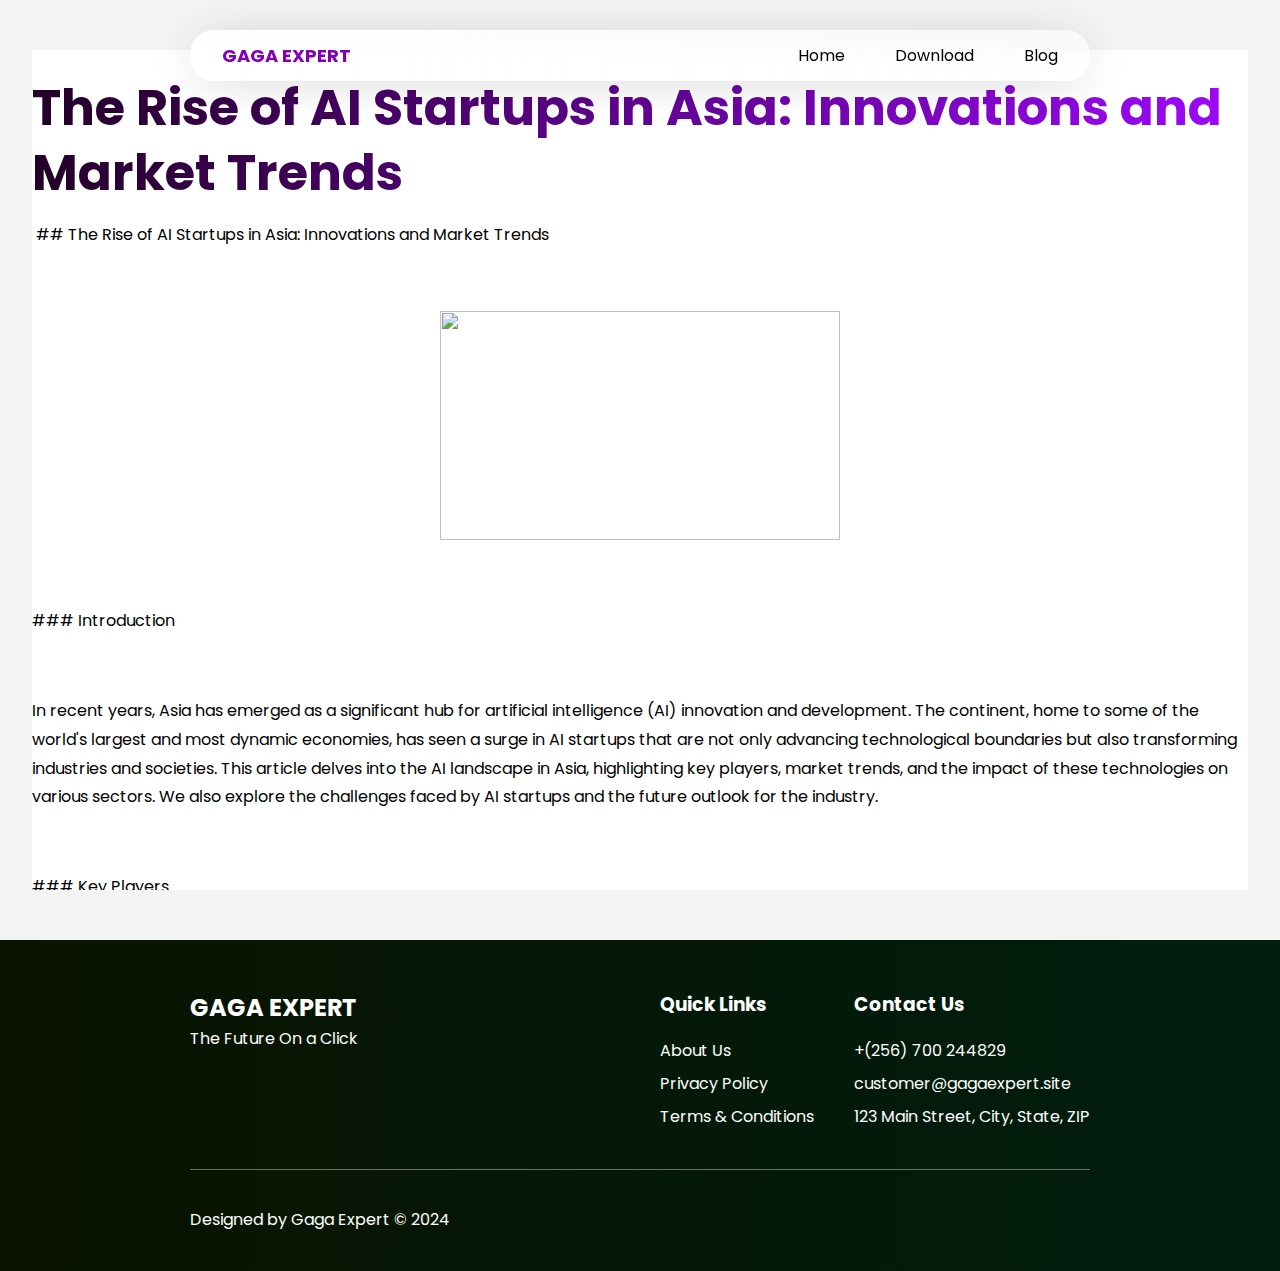
==== Best AI tools for students in kenya 2024.html @ cb19aac7 "Add files via upload" ====
<!DOCTYPE html>
<html lang="en">
  <head>
    <meta charset="UTF-8" />
    <meta http-equiv="X-UA-Compatible" content="IE=edge" />
    <meta name="viewport" content="width=device-width, initial-scale=1.0" />
    <title>GAGA EXPERT APP</title>
    <link rel="preconnect" href="https://fonts.googleapis.com" />
    <link rel="preconnect" href="https://fonts.gstatic.com" crossorigin />
    <link
      href="https://fonts.googleapis.com/css2?family=Poppins:wght@400;800&display=swap"
      rel="stylesheet"
    />
    <link rel="stylesheet" href="style.css" />
  </head>
  <body>
    <nav>
      <a href="index.html" class="logo">GAGA EXPERT</a>
      <div class="nav-items">
        <a href="index.html">Home</a>
        <a class="nav-link" href="#cta">Download</a>
        <a href="blogpage.html">Blog</a>
      </div>

      <div class="menu-icon">
        <img src="images/menu-icon.svg" alt="" />
      </div>
    </nav> 
    <div class="mobile-nav-menu">
       <a href="index.html">Home</a>
      <a href="blogpage.html">Blogs</a>
      <a class="nav-link" href="#pricing">Pricing</a>
      <a class="nav-link" href="#cta">Download</a>
    </div>



<section>


<div class="Article-container">
<br>
<h1>The Rise of AI Startups in Asia: Innovations and Market Trends</h1> 
<p>&nbsp;## The Rise of AI Startups in Asia: Innovations and Market Trends</p><p><br /></p><div class="separator" style="clear: both; text-align: center;"><a href="https://blogger.googleusercontent.com/img/b/R29vZ2xl/AVvXsEhGcSuWk-IxGy5juMjuVVP5w6MrpGad7lx_kQhmU8xJ9z9XVg7h55Lr4082n01gDkcPUQo-o9G2YQJFxM2lNfn3wsdQGrDR6wSYDNqfKwWRhRFlYm3Enw-UiywdIHLd5uhuNfVHm7b7ZLRdfORloo-fa0tDu1gg-bDypifTBSC7yTSPPJDuzE8_f9nDI9sq/s1792/65dd33d49a346d9be0b075ea_65dd12fa299e167d189f00f7-fed9c2116dfcf56370cea3063f4e88fa.jpeg" style="margin-left: 1em; margin-right: 1em;"><img border="0" data-original-height="1024" data-original-width="1792" height="229" src="https://blogger.googleusercontent.com/img/b/R29vZ2xl/AVvXsEhGcSuWk-IxGy5juMjuVVP5w6MrpGad7lx_kQhmU8xJ9z9XVg7h55Lr4082n01gDkcPUQo-o9G2YQJFxM2lNfn3wsdQGrDR6wSYDNqfKwWRhRFlYm3Enw-UiywdIHLd5uhuNfVHm7b7ZLRdfORloo-fa0tDu1gg-bDypifTBSC7yTSPPJDuzE8_f9nDI9sq/w400-h229/65dd33d49a346d9be0b075ea_65dd12fa299e167d189f00f7-fed9c2116dfcf56370cea3063f4e88fa.jpeg" width="400" /></a></div><p><br /></p><p>### Introduction</p><p><br /></p><p>In recent years, Asia has emerged as a significant hub for artificial intelligence (AI) innovation and development. The continent, home to some of the world's largest and most dynamic economies, has seen a surge in AI startups that are not only advancing technological boundaries but also transforming industries and societies. This article delves into the AI landscape in Asia, highlighting key players, market trends, and the impact of these technologies on various sectors. We also explore the challenges faced by AI startups and the future outlook for the industry.</p><p><br /></p><p>### Key Players</p><p><br /></p><p>#### China</p>
<p><br /></p><p>China has established itself as a powerhouse in the AI sector, with numerous startups leading advancements in various AI applications. Companies like **SenseTime**, **Megvii**, and **iFlytek** are at the forefront of AI innovation in facial recognition, natural language processing, and voice recognition technologies. SenseTime, for instance, is one of the world’s most valuable AI unicorns, known for its breakthroughs in computer vision and AI-powered surveillance systems.</p><p><br /></p><p>#### India</p><p><br /></p><p>In India, AI startups are making significant strides, particularly in sectors such as healthcare, finance, and education. **Niramai**, for example, leverages AI to provide early-stage breast cancer detection using thermal imaging. **Fractal Analytics**, another notable player, offers AI-driven analytics solutions to various industries, helping businesses make data-driven decisions. India's AI landscape is bolstered by a robust tech talent pool and increasing venture capital interest.</p><p><br /></p><p>#### Japan</p><p><br /></p><p>Japan, known for its technological prowess, hosts a range of innovative AI startups. **Preferred Networks** focuses on deep learning and its applications in fields such as robotics and autonomous driving. **ABEJA** specializes in AI for retail and manufacturing, offering solutions that optimize operations and enhance customer experiences. Japan’s emphasis on robotics and automation is a key driver of its AI advancements.</p><p><br /></p><p>#### South Korea</p><p><br /></p><p>South Korea’s AI ecosystem is characterized by its rapid adoption of AI technologies across different sectors. **Naver**, a tech giant, is investing heavily in AI research and development, particularly in natural language processing and AI-powered search engines. **CureMetrix**, which focuses on improving mammography readings through AI, highlights South Korea’s commitment to integrating AI in healthcare.</p><p><br /></p><p>### Market Trends</p><p><br /></p><p>#### Innovations and Funding Trends</p><p><br /></p><p>The AI sector in Asia is witnessing rapid innovations, driven by advancements in machine learning algorithms, big data analytics, and cloud computing. Startups are exploring new frontiers such as AI in autonomous vehicles, smart cities, and personalized medicine. Funding for AI startups is also on the rise, with venture capitalists increasingly pouring money into high-potential AI ventures. According to a report by **Statista**, the AI market in Asia is expected to reach over $200 billion by 2025, reflecting robust growth and investment.</p><p><br /></p><p>#### Market Growth</p><p><br /></p><p>The growth of AI in Asia is propelled by several factors, including supportive government policies, a burgeoning tech ecosystem, and increasing adoption across industries. Countries like China and India are leading in AI investment, with significant public and private sector funding. The proliferation of AI-driven applications in everyday life is also contributing to market expansion.</p><p><br /></p><p>### Impact on Various Sectors</p><p><br /></p><p>#### Healthcare</p><p><br /></p><p>AI is revolutionizing healthcare in Asia by enhancing diagnostic accuracy, personalizing treatment, and improving patient outcomes. In China, AI-powered platforms are assisting doctors in diagnosing diseases with higher precision. In India, AI solutions are helping to bridge the gap in healthcare accessibility by providing remote consultations and diagnostics.</p><p><br /></p><p>#### Finance</p><p><br /></p><p>The financial sector in Asia is leveraging AI for fraud detection, risk management, and customer service. AI algorithms analyze vast amounts of transaction data to identify unusual patterns and prevent fraudulent activities. In South Korea, AI-driven financial advisory services are gaining popularity, offering personalized investment recommendations based on individual financial profiles.</p><p><br /></p><p>#### Transportation</p><p><br /></p><p>AI is transforming transportation in Asia by enabling smart mobility solutions and autonomous vehicles. In Japan, AI-powered traffic management systems are optimizing traffic flow and reducing congestion. In China, the development of autonomous vehicles is advancing rapidly, with several companies conducting extensive testing and trials.</p><p><br /></p><p>### Challenges and Opportunities</p><p><br /></p><p>#### Challenges</p><p><br /></p><p>Despite the promising growth, AI startups in Asia face several challenges. Data privacy concerns and regulatory hurdles pose significant obstacles. The lack of standardized regulations across different countries can create complications for startups operating in multiple regions. Additionally, there is a growing concern about job displacement due to automation, which raises ethical and social issues.</p><p><br /></p><p>#### Opportunities</p><p><br /></p><p>The opportunities for AI startups in Asia are substantial. The rapid adoption of AI technologies presents a chance to address pressing issues such as healthcare access, traffic congestion, and financial inclusion. Furthermore, government initiatives and policies supporting AI research and development create a favorable environment for startups to thrive. The increasing availability of data and advanced computing resources also offers new avenues for innovation.</p><p><br /></p><p>### Conclusion</p><p><br /></p><p>The AI landscape in Asia is vibrant and evolving, with startups at the forefront of technological advancements and market trends. Key players in countries like China, India, Japan, and South Korea are driving innovation across various sectors, including healthcare, finance, and transportation. While challenges such as data privacy and regulatory issues persist, the opportunities for growth and impact are immense. As Asia continues to lead in AI innovation, the future outlook remains promising, with ongoing advancements and increasing investments shaping the region's AI ecosystem.</p>



</div>


</section>





  <footer>
      <div class="container">
        <div class="content">
          <div class="left">
            <div class="logo">GAGA EXPERT</div>
            <p>The Future On a Click</p>
          </div>

          <div class="right">
            <div class="links">
              <h3>Quick Links</h3>
              <ul>
                <li>
                  <a href="#">About Us</a>
                </li>

                <li>
                  <a href="page1.html">Privacy Policy</a>
                </li>

                <li>
                  <a href="#">Terms & Conditions</a>
                </li>
              </ul>
            </div>

            <div class="links">
              <h3>Contact Us</h3>
              <ul>
                <li>+(256) 700 244829</li>
                <li>customer@gagaexpert.site</li>
                <li>123 Main Street, City, State, ZIP</li>
              </ul>
            </div>
          </div>
        </div>

        <div class="copyright">
          <p>Designed by Gaga Expert © 2024</p>
          <div class="socials">
            <a href="page1.html"><img src="images/facebook-logo.svg" alt="" /></a>
            <a href="page1.html"><img src="images/instagram-logo.svg" alt="" /></a>
            <a href="page1.html"><img src="images/twitter-logo.svg" alt="" /></a>
          </div>
        </div>
      </div>
    </footer>

    <script src="main.js"></script>
  </body>
</html>
---- style.css ----
* {
  box-sizing: border-box;
}

html {
  scroll-behavior: smooth;
}

body {
  margin: 0;
  font-family: "Poppins", sans-serif;
  background: #f5f4f4;
}

p {
  line-height: 180%;
  font-size: 16px;
}

a {
  text-decoration: none;
  color: #000;
}

nav {
  position: fixed;
  top: 30px;
  background: linear-gradient(
    90deg,
    rgba(255, 255, 255, 0.9) 0%,
    rgba(255, 254, 254, 0.4) 100%
  );
  backdrop-filter: blur(10px);
  width: 900px;
  left: 50%;
  transform: translateX(-50%);
  display: flex;
  justify-content: space-between;
  align-items: center;
  padding: 12px 32px;
  border-radius: 24px;
  box-shadow: 0 4px 50px -8px rgba(0, 0, 0, 0.2);
  z-index: 300;
}

nav .logo {
  font-weight: bold;
  font-size: 18px;
  color: #8300b6;
}

nav .nav-items {
  display: flex;
  gap: 50px;
}

.container {
  max-width: 900px;
  margin-inline: auto;
}

/* Header */

header {
  height: 100vh;
  min-height: 600px;
  max-height: 800px;
  background: linear-gradient(90deg, #c2cefe 0%, #f7a3fe 100%);
}

header .container {
  display: flex;
  justify-content: space-between;
  align-items: center;
  height: 100%;
}

header .left {
  max-width: 500px;
}

h1 {
  font-size: 50px;
  line-height: 130%;
  margin: 0;
  background: linear-gradient(90deg, #230127 0%, #9e08fb 100%);
  -webkit-text-fill-color: transparent;
  -webkit-background-clip: text;
  background-clip: text;
}

header .left p {
  background: linear-gradient(90deg, #080022 0%, #8300b6 100%);
  -webkit-text-fill-color: transparent;
  -webkit-background-clip: text;
  background-clip: text;
  line-height: 200%;
}

.buttons {
  display: flex;
  gap: 24px;
}

.download-btn {
  background: #000;
  color: #fff;
  display: flex;
  align-items: center;
  gap: 16px;
  padding: 8px 16px;
  border-radius: 10px;
  font-size: 14px;
  width: 210px;
}

.download-btn .btn-icon img {
  height: 36px;
  display: flex;
}

.download-btn .btn-text div:first-child {
  text-transform: uppercase;
}

.download-btn .btn-text div:last-child {
  font-weight: bold;
}

header .right img {
  height: 460px;
  display: flex;
}

/* Featured Section */

section {
  padding: 50px 32px;
}

section h2 {
  color: #8300b6;
  text-align: center;
  margin: 0;
  margin-bottom: 16px;
}

#featured {
  background: #fff;
  box-shadow: 0 5px 55px -15px rgba(0, 0, 0, 0.2);
  border-radius: 10px;
  padding-top: 30px;
  margin-top: -90px;
}

#featured .logos {
  display: flex;
  gap: 60px;
  justify-content: center;
}

/* Features */

#features .feature-card {
  background: linear-gradient(90deg, #ebfefe 0%, #eafef3 100%);
  border-radius: 20px;
  padding: 24px;
}

#features h3 {
  font-size: 18px;
}

#features .icon {
  height: 60px;
  width: 60px;
  border-radius: 10px;
  background: linear-gradient(90deg, #fee3e0 0%, #fee9e6 100%);
  display: grid;
  place-items: center;
}

#features .content {
  display: grid;
  grid-template-columns: 1fr 1fr 1fr;
  gap: 24px;
}

/* Testimonials Section */

#testimonials .content {
  display: flex;
  justify-content: space-between;
  gap: 80px;
}

#testimonials .left {
  width: 360px;
}

#testimonials .right {
  flex: 1;
  position: relative;
}

#testimonials .left h2 {
  text-align: left;
  color: #000;
}

#testimonials .quote-icon {
  position: absolute;
  top: -20px;
  left: -50px;
  opacity: 0.3;
}

#testimonials .quote-icon img {
  height: 60px;
}

#testimonials .reviewer-info {
  display: flex;
  align-items: center;
  gap: 16px;
}

#testimonials .reviewer-info img {
  height: 60px;
}

#testimonials .reviewer-info .name {
  font-weight: bold;
}

#testimonials .reviewer-info .designation {
  font-size: 14px;
}

#testimonials {
  position: relative;
}

.bg-element {
  position: absolute;
  height: 760px;
  left: -50px;
  right: -50px;
  bottom: 0;
  background: linear-gradient(90deg, #fdd7e8 0%, #fee5fa 100%);
  z-index: -1;
}

#testimonials .navigation-btns {
  position: absolute;
  right: 20px;
  bottom: 40px;
  display: flex;
  gap: 2px;
}

#testimonials .navigation-btns img {
  height: 26px;
}

#testimonials .prev-btn,
#testimonials .next-btn {
  background: #fff;
  display: flex;
  cursor: pointer;
  opacity: 0.7;
}

#testimonials .prev-btn:hover,
#testimonials .next-btn:hover {
  opacity: 1;
}

#testimonials .testimonial-card {
  opacity: 0;
  transition: all 300ms ease;
}

#testimonials .testimonial-card.active {
  opacity: 1;
}

/* Pricing Section */

#pricing .content {
  display: grid;
  grid-template-columns: 1fr 1fr 1fr;
  gap: 20px;
}

#pricing .plan {
  background: #fff;
  border-radius: 10px;
  padding: 24px;
}

#pricing ul {
  list-style: none;
  padding: 0;
}

#pricing ul li {
  margin: 16px 0;
  line-height: 1.8;
}

#pricing .plan-name {
  font-size: 30px;
  margin: 0;
}

#pricing .plan-price {
  font-size: 20px;
  font-weight: bold;
}

#pricing .btn {
  background: #000;
  color: #fff;
  padding: 8px 32px;
  width: 100%;
  margin-top: 24px;
  display: inline-block;
  border-radius: 10px;
  transition: all 200ms ease;
}

#pricing .btn:hover {
  transform: scale(1.03);
}

#pricing ul li .icon {
  margin-right: 10px;
}

/* CTA */

#cta .content {
  max-width: 600px;
  display: flex;
  align-items: center;
  flex-direction: column;
  margin: 0 auto;
  padding-bottom: 32px;
}

#cta .content p {
  text-align: center;
  margin-top: -8px;
  margin-bottom: 32px;
}

/* Footer */

footer {
  background: linear-gradient(90deg, #0a1300 0%, #001e0f 100%);
  color: #fff;
  padding-top: 50px;
}

footer a {
  color: #fff;
}

footer .content {
  display: flex;
  justify-content: space-between;
}

footer .logo {
  font-size: 24px;
  font-weight: bold;
}

footer .left p {
  margin-top: 0;
}

footer .right {
  display: flex;
  gap: 40px;
}

footer h3 {
  margin-top: 0;
}

footer ul {
  list-style: none;
  padding: 0;
  margin-bottom: 40px;
}

footer ul li {
  margin: 8px 0;
}

footer .copyright {
  border-top: 1px solid rgba(255, 255, 255, 0.4);
  display: flex;
  align-items: center;
  justify-content: space-between;
  padding: 20px 0;
}

footer .socials {
  display: flex;
  gap: 40px;
}

footer .socials img {
  height: 40px;
}

/* Hidden Items  */

nav .menu-icon,
.mobile-nav-menu {
  display: none;
}

@media (max-width: 600px) {
  section {
    padding-inline: 0;
  }

  nav .nav-items {
    display: none;
  }

  body {
    background: #fff;
  }

  nav {
    width: calc(100% - 30px);
  }

  nav .menu-icon {
    display: block;
    cursor: pointer;
  }

  nav .menu-icon img {
    height: 30px;
    display: flex;
  }

  header .container {
    flex-direction: column;
  }

  header {
    max-height: fit-content;
    height: fit-content;
    padding-top: 160px;
  }

  header .right img {
    height: 350px;
  }

  .container {
    padding: 0 32px;
  }

  h1 {
    font-size: 40px;
  }

  .buttons {
    flex-direction: column;
  }

  section h2 {
    position: relative;
    margin-bottom: 40px;
  }

  section h2::after {
    content: "";
    position: absolute;
    background: #000;
    width: 30px;
    height: 2px;
    bottom: 0;
    left: 50%;
    transform: translateX(-50%);
  }

  /* Featured section */

  #featured {
    margin-top: 40px;
  }

  #featured .logos {
    flex-direction: column;
    gap: 40px;
  }

  #featured img {
    height: 30px;
  }

  /* Features section */

  #features .content {
    grid-template-columns: 1fr;
  }

  /* Testimonials */

  #testimonials .content {
    flex-direction: column;
  }

  #testimonials .content .left {
    width: 100%;
  }

  #testimonials .left h2::after {
    left: 0;
    transform: translateX(0);
  }

  #testimonials .left h2 {
    margin-bottom: 0;
  }

  #testimonials .right .quote-icon {
    left: -10px;
  }

  .bg-element {
    position: absolute;
    height: 1900px;
    left: -30px;
    right: -30px;
  }

  /* Pricing Section */

  #pricing .content {
    grid-template-columns: 1fr;
  }

  #pricing .plan {
    padding-inline: 0;
  }

  /* Footer */

  footer .content {
    flex-direction: column;
  }

  footer .right {
    flex-direction: column;
    gap: 10px;
    margin-top: 20px;
  }

  footer .copyright {
    flex-direction: column;
  }

  /* Mobile nav menu */

  .mobile-nav-menu {
    position: fixed;
    right: 32px;
    top: 100px;
    background: #fff;
    display: flex;
    flex-direction: column;
    padding: 8px 16px;
    gap: 16px;
    font-size: 16px;
    border-radius: 10px;
    box-shadow: 0 4px 40px -8px rgba(0, 0, 0, 0.2);
    opacity: 0;
    z-index: 600;
    pointer-events: none;
    transform: translateY(-10px);
    transition: all 300ms ease;
  }

  .mobile-nav-menu.active {
    opacity: 1;
    pointer-events: auto;
    transform: translateY(0);
  }
}



/* video container startrs here  */

.video-container {
    display: grid;
    grid-template-columns: repeat(2, 1fr);
    grid-gap: 18px;
    padding: 20px 25px;
    background-color: #fff;
    overflow-y: scroll;
    height: calc(100vh - 60px);
    width: calc(100vw - 40px);
}

.video-content-cover {
    position: relative;
    transition: .5s;
    transition-delay: .05s;
}

.video-content {
    margin-bottom: 25px;
    position: relative;
    transition: .5s;
    width: 100%;
}

.video-box {
    position: relative;
    width: auto;
    height: 145px;
    display: block;
    margin-top: 10px;
}

.video-details {
    display: flex;
    color: #181818;
    padding-top: 20px;
    margin-top: 60px;
}

.channel-logo {
    position: relative;
    min-width: 35px;
    height: 35px;
    border-radius: 50%;
    overflow: hidden;
}

.detail {
    margin-left: 25px;
}

.title {
    font-size: 1.6rem;
    margin-top: 10px;
}

.channel-name {
    font-size: 1.1rem;
    margin-top: 10px;
    color: #181818;
}

.views-upload {
    display: flex;
    font-size: 1.0rem;
    color: #181818;
}



/* Article page */

.Article-container {
    top: 50px;
    background-color: #fff;
    height: calc(100vh - 60px);
    width-left: calc(100vw - 300px); 
    width-right: calc(100vw - 300px);
    align-items: center;
     overflow-y: scroll;
} 











/* responsive starts here */

@media (max-width:1200px) {

    .content {
        width: calc(100vw - 70px);
    }
    .more {
        display: none;
    }
}

@media (max-width:1050px) {
    .video-container {
        grid-template-columns: repeat(3, 1fr);
    }
}

@media (max-width:820px) {
    .video-container {
        grid-template-columns: repeat(2, 1fr);
    }
}

@media (max-width:600px) {
    .video-container {
        grid-template-columns: 1fr;
    }
    .search-container,
    .ri-grid-fill {
        display: none;
    }
    .video-container {
        grid-gap: 10px;
        padding: 10px 10px;
    }


    .header {
        padding-right: 10px;
    }
    .video-content:hover {
        display: none;
        transform: none;
        position: relative;
        box-shadow: none;
    }
    .video-content-cover:hover {
        display: none;
        transform: none;
    }
    .video-content-cover:nth-child(4n+1):hover {
        display: none;
        transform: none;
    }
    .video-content-cover:nth-child(4n+4):hover {
        display: none;
        transform: none;
    }
    .video-content:hover .video-details {
        display: none;
        background-color: #181818;
        padding: 0px;
        padding-top: 12px;
    }
    .video-content:hover .channel-logo {
        display: none;
        min-width: 35px;
        height: 35px;
    }
    .video-content:hover .title {
        display: none;
        font-size: .9rem;
    }
    .video-content:hover .channel-name {
        display: none;
        font-size: .8rem;
    }
    .video-content:hover .views-upload {
        display: none;
        font-size: .8rem;
    }
    .video-content:hover .hidden-content {
        display: none;
    }
}
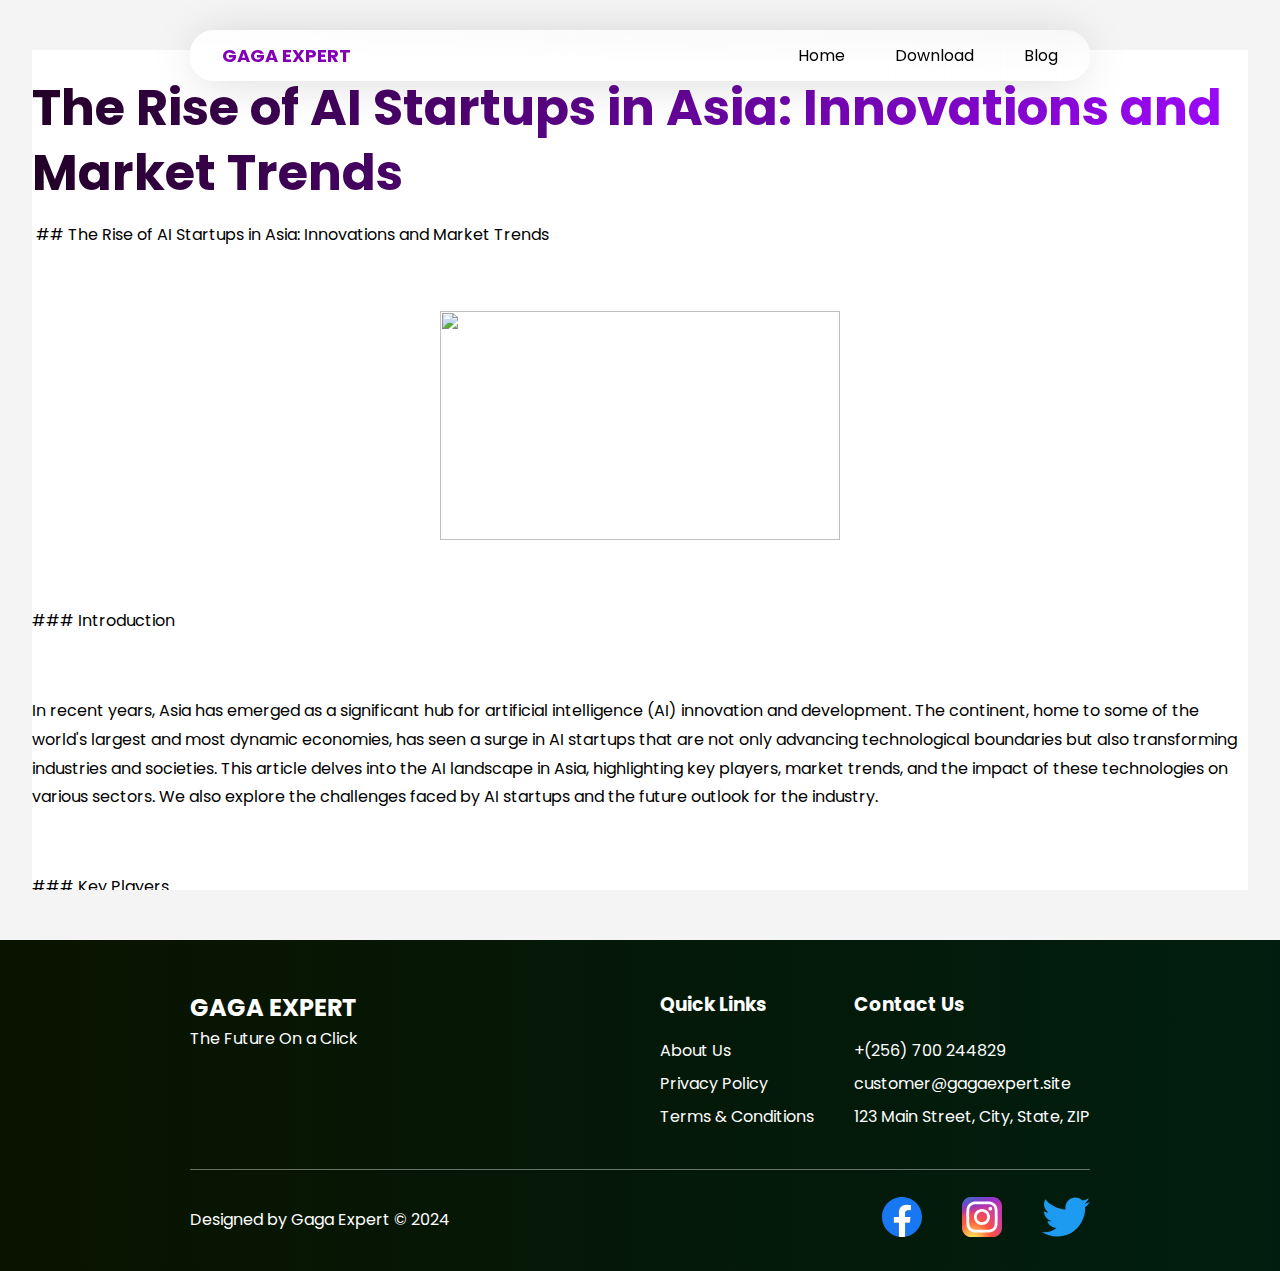
==== commit 2e8e05d6: "Update Best AI tools for students in kenya 2024.html" ====
--- a/Best AI tools for students in kenya 2024.html
+++ b/Best AI tools for students in kenya 2024.html
@@ -23,7 +23,7 @@
       </div>
 
       <div class="menu-icon">
-        <img src="images/menu-icon.svg" alt="" />
+        <img src="menu-icon.svg" alt="" />
       </div>
     </nav> 
     <div class="mobile-nav-menu">
@@ -95,9 +95,9 @@
         <div class="copyright">
           <p>Designed by Gaga Expert © 2024</p>
           <div class="socials">
-            <a href="page1.html"><img src="images/facebook-logo.svg" alt="" /></a>
-            <a href="page1.html"><img src="images/instagram-logo.svg" alt="" /></a>
-            <a href="page1.html"><img src="images/twitter-logo.svg" alt="" /></a>
+            <a href="page1.html"><img src="facebook-logo.svg" alt="" /></a>
+            <a href="page1.html"><img src="instagram-logo.svg" alt="" /></a>
+            <a href="page1.html"><img src="twitter-logo.svg" alt="" /></a>
           </div>
         </div>
       </div>
@@ -107,4 +107,4 @@
   </body>
 </html>
 
-       +       
